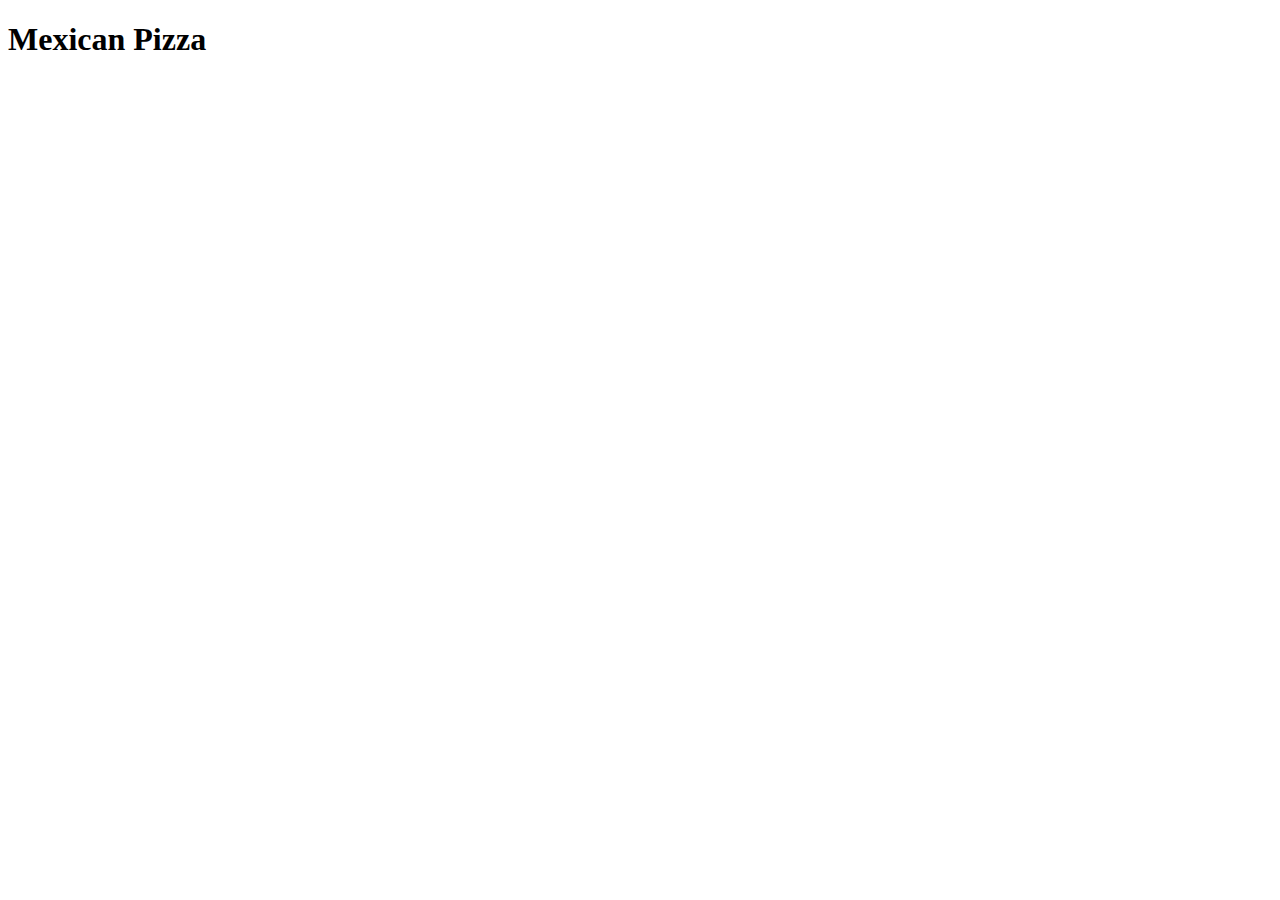
==== recipes/mexican-pizza.html @ 84c7b08d "Create mexican pizza recipe page" ====
<!DOCTYPE html>
<html lang="en">
  <head>
    <meta charset="UTF-8">
    <meta name="viewport" content="width=device-width, initial-scale=1.0">
    <title>Mexican Pizza</title>
  </head>

  <body>
    <h1>Mexican Pizza</h1>
  </body>

</html>
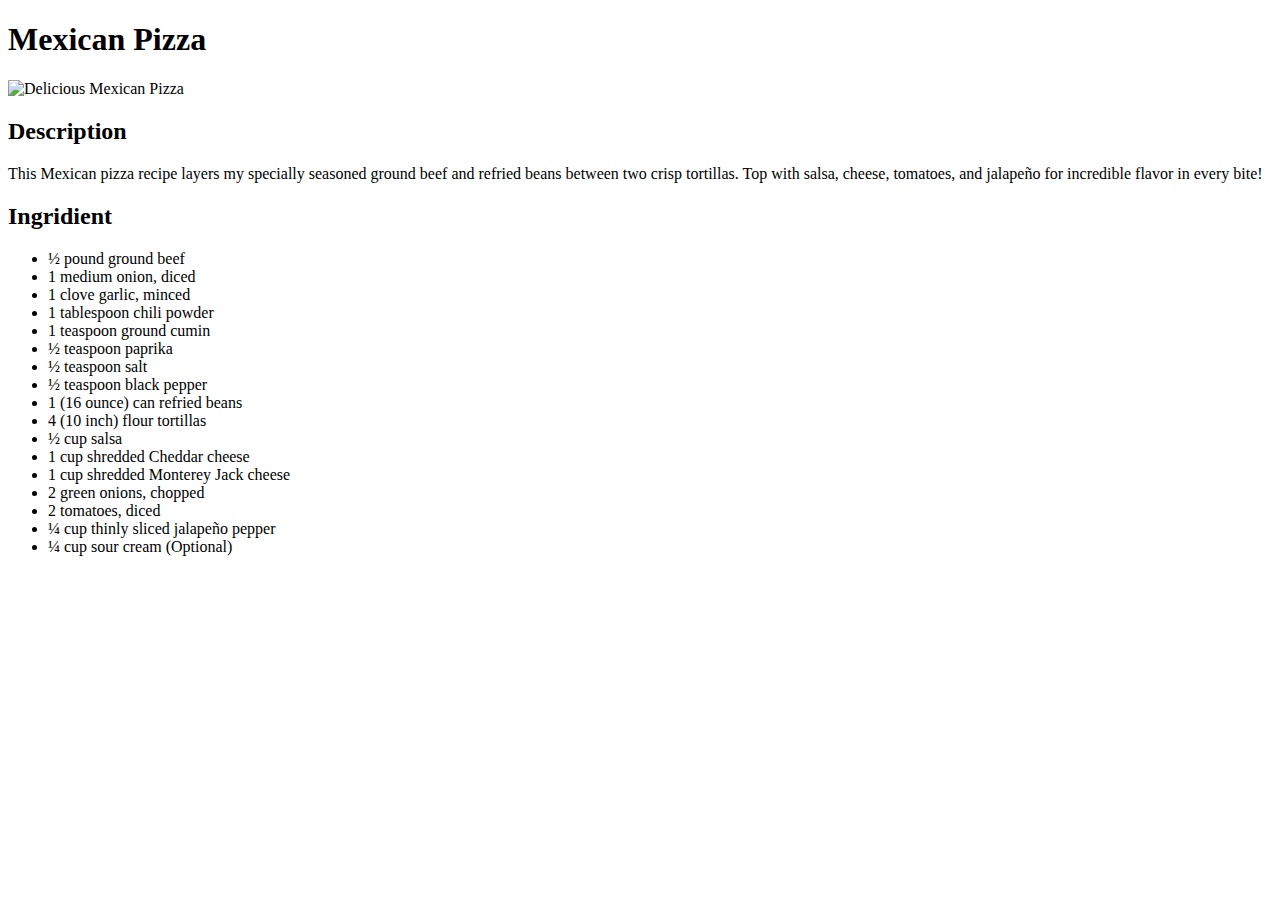
==== commit 3f556d5e: "Add title, picture, description and ingridients" ====
--- a/recipes/mexican-pizza.html
+++ b/recipes/mexican-pizza.html
@@ -3,11 +3,35 @@
   <head>
     <meta charset="UTF-8">
     <meta name="viewport" content="width=device-width, initial-scale=1.0">
-    <title>Mexican Pizza</title>
+    <title>Mexican Pizza Recipe</title>
   </head>
 
   <body>
     <h1>Mexican Pizza</h1>
+    <img src="https://imagesvc.meredithcorp.io/v3/mm/image?url=https%3A%2F%2Fpublic-assets.meredithcorp.io%2Ff67945eb957440f921ca02077380f2b2%2F1687306955911IMG_0165.jpeg&q=60&c=sc&orient=true&poi=auto&h=512" alt="Delicious Mexican Pizza">
+    <h2>Description</h2>
+    <p>This Mexican pizza recipe layers my specially seasoned ground beef and refried beans between two crisp tortillas. Top with salsa, cheese, tomatoes, and jalapeño for incredible flavor in every bite!</p>
+    <h2>Ingridient</h2>
+    <ul>
+      <li>½ pound ground beef</li>
+      <li>1 medium onion, diced</li>
+      <li>1 clove garlic, minced</li>
+      <li>1 tablespoon chili powder</li>
+      <li>1 teaspoon ground cumin</li>
+      <li>½ teaspoon paprika</li>
+      <li>½ teaspoon salt</li>
+      <li>½ teaspoon black pepper</li>
+      <li>1 (16 ounce) can refried beans</li>
+      <li>4 (10 inch) flour tortillas</li>
+      <li>½ cup salsa</li>
+      <li>1 cup shredded Cheddar cheese</li>
+      <li>1 cup shredded Monterey Jack cheese</li>
+      <li>2 green onions, chopped</li>
+      <li>2 tomatoes, diced</li>
+      <li>¼ cup thinly sliced jalapeño pepper</li>
+      <li>¼ cup sour cream (Optional)</li>
+    </ul>
+
   </body>
 
 </html>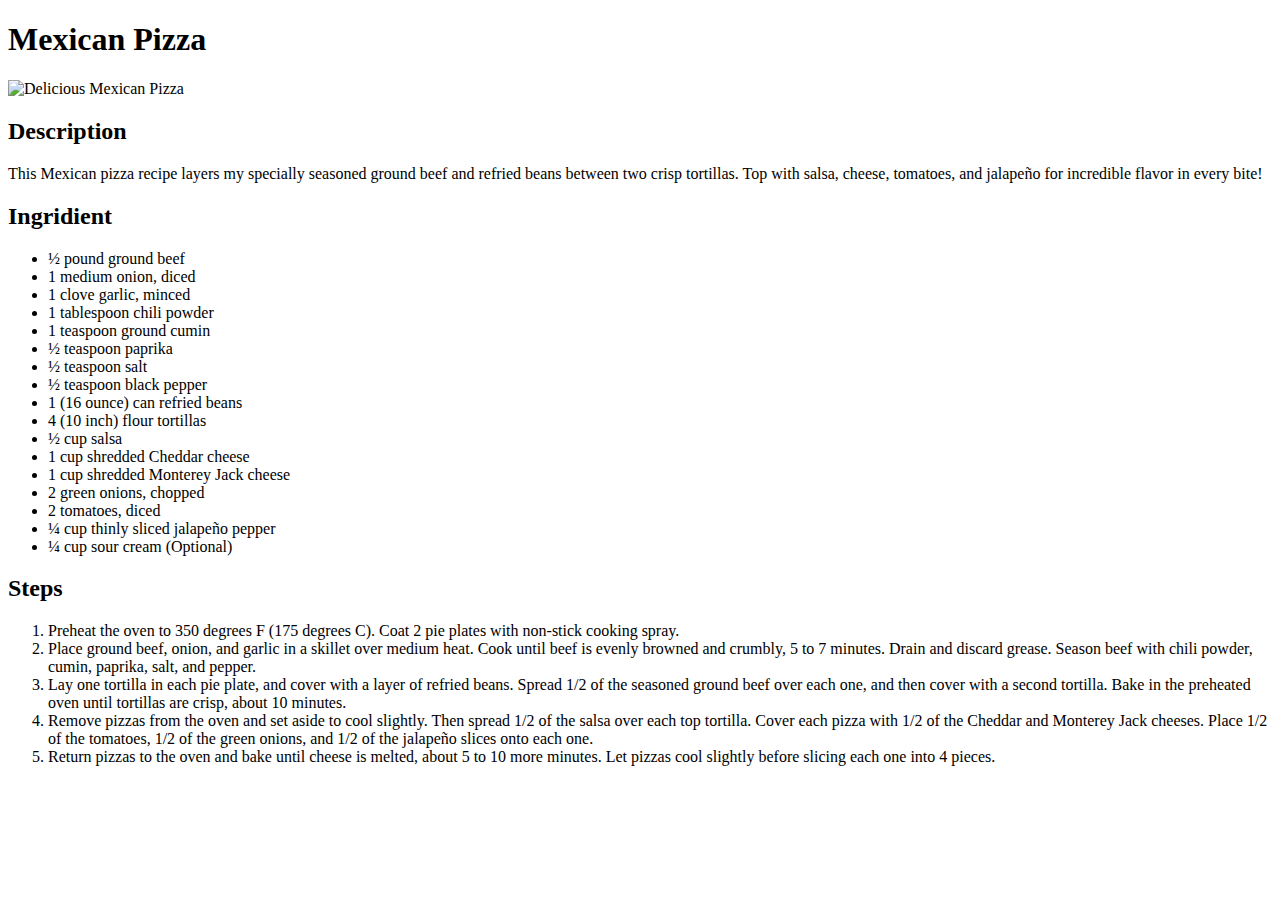
==== commit cde6ed80: "Add steps and ingridients" ====
--- a/recipes/mexican-pizza.html
+++ b/recipes/mexican-pizza.html
@@ -12,6 +12,7 @@
     <h2>Description</h2>
     <p>This Mexican pizza recipe layers my specially seasoned ground beef and refried beans between two crisp tortillas. Top with salsa, cheese, tomatoes, and jalapeño for incredible flavor in every bite!</p>
     <h2>Ingridient</h2>
+
     <ul>
       <li>½ pound ground beef</li>
       <li>1 medium onion, diced</li>
@@ -32,6 +33,15 @@
       <li>¼ cup sour cream (Optional)</li>
     </ul>
 
+    <h2>Steps</h2>
+    <ol>
+      <li>Preheat the oven to 350 degrees F (175 degrees C). Coat 2 pie plates with non-stick cooking spray.</li>
+      <li>Place ground beef, onion, and garlic in a skillet over medium heat. Cook until beef is evenly browned and crumbly, 5 to 7 minutes. Drain and discard grease. Season beef with chili powder, cumin, paprika, salt, and pepper.</li>
+      <li>Lay one tortilla in each pie plate, and cover with a layer of refried beans. Spread 1/2 of the seasoned ground beef over each one, and then cover with a second tortilla. Bake in the preheated oven until tortillas are crisp, about 10 minutes.</li>
+      <li>Remove pizzas from the oven and set aside to cool slightly. Then spread 1/2 of the salsa over each top tortilla. Cover each pizza with 1/2 of the Cheddar and Monterey Jack cheeses. Place 1/2 of the tomatoes, 1/2 of the green onions, and 1/2 of the jalapeño slices onto each one.</li>
+      <li>Return pizzas to the oven and bake until cheese is melted, about 5 to 10 more minutes. Let pizzas cool slightly before slicing each one into 4 pieces.</li>
+    </ol>
+
   </body>
 
 </html>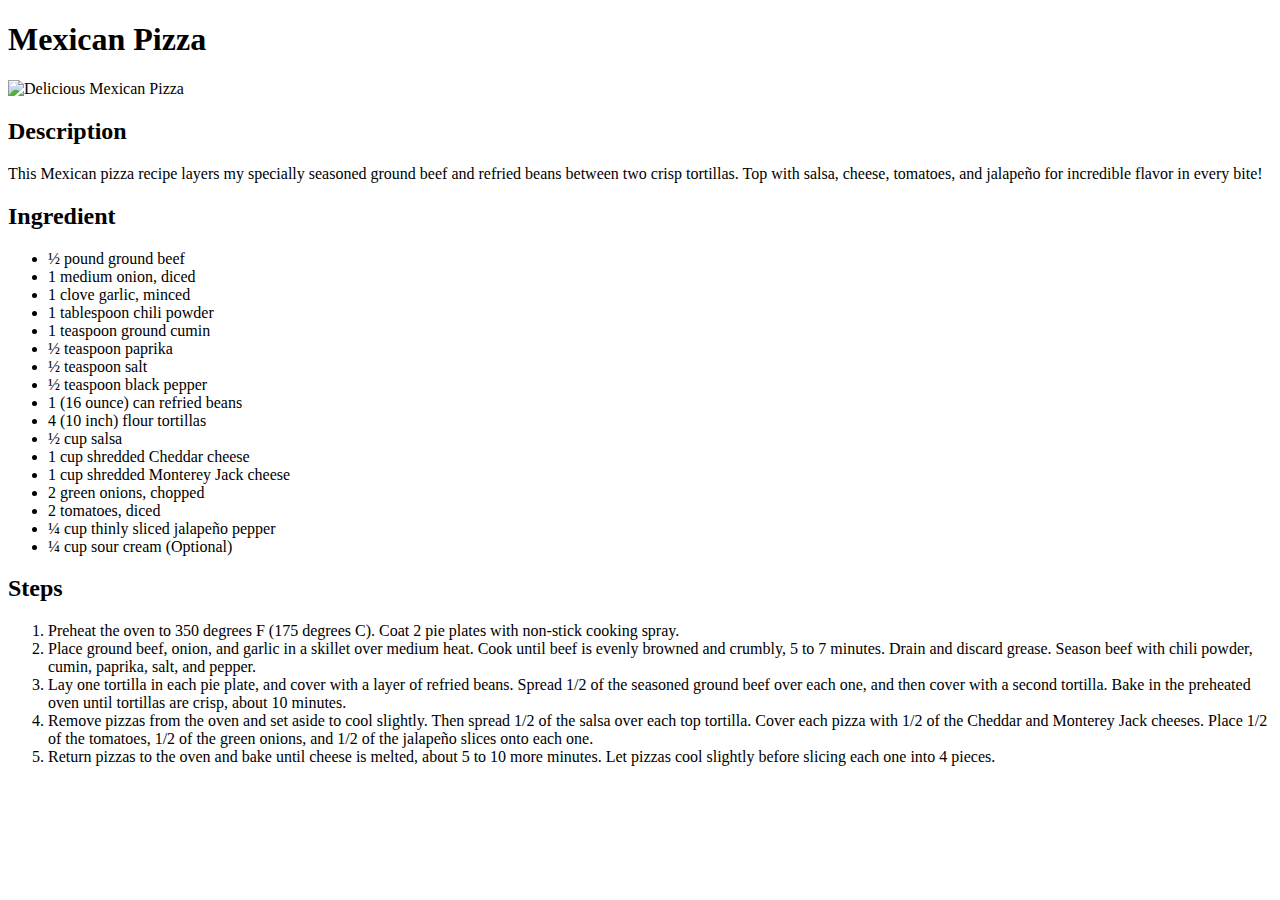
==== commit 49e6b0d9: "Fix typo" ====
--- a/recipes/mexican-pizza.html
+++ b/recipes/mexican-pizza.html
@@ -11,7 +11,7 @@
     <img src="https://imagesvc.meredithcorp.io/v3/mm/image?url=https%3A%2F%2Fpublic-assets.meredithcorp.io%2Ff67945eb957440f921ca02077380f2b2%2F1687306955911IMG_0165.jpeg&q=60&c=sc&orient=true&poi=auto&h=512" alt="Delicious Mexican Pizza">
     <h2>Description</h2>
     <p>This Mexican pizza recipe layers my specially seasoned ground beef and refried beans between two crisp tortillas. Top with salsa, cheese, tomatoes, and jalapeño for incredible flavor in every bite!</p>
-    <h2>Ingridient</h2>
+    <h2>Ingredient</h2>
 
     <ul>
       <li>½ pound ground beef</li>
